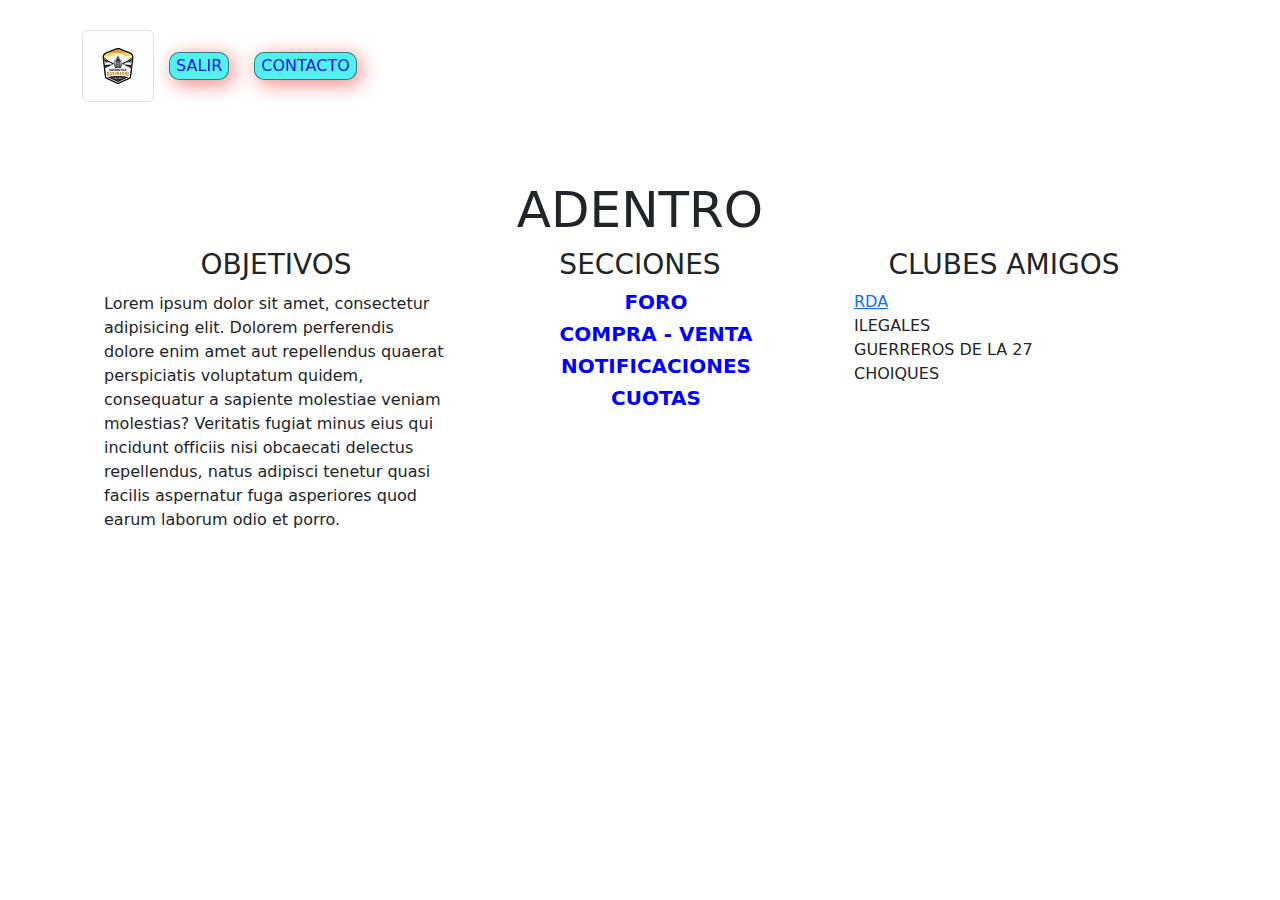
==== ADENTRO.html @ d2440f34 "Commit inicial del Primer Trabajo Integrador de Codo" ====
<!DOCTYPE html>
<html lang="es">
<head>
    <meta charset="UTF-8">
    <meta http-equiv="X-UA-Compatible" content="IE=edge">
    <meta name="viewport" content="width=device-width, initial-scale=1.0">
    <link rel="stylesheet" href="css\bootstrap.min.css">
    <link rel="stylesheet" href="Estilo.css">
    <title>MOTOCLUB       PAGINA OFICIAL</title>
</head>

<!-- 
****************************************************
****************************************************
****************************************************



HASTA AHORA SOLO ESTA LA ESTRUCTURA
CON ALGO PARA OCUPAR LOS LUGARES
TENGO QUE VER LA REALIZACION DE UN FORO,
LA SECCIÓN DE COMPRA-VENTA,
LA ADMINISTRACION DE LAS CUOTAS

LO QUE SI PODRÍA HACER ES LA SECCIÓN DE NOTIFICACIONES, PERO ES MAS DE LO MISMO 


****************************************************
****************************************************
**************************************************** -->






<body>
    <div class="container">
        <div class="row">
            <div class="col-12" style="height: 150px;">
                <header>
                    <img src="BancoImag/logoparamodificar3.jpg" class="img-thumbnail" alt="Logo del Club">
                    <a href="INICIO.html"><button>SALIR</button></a>
                    <a href="CONTACTO.html"><button>CONTACTO</button></a>
                </header>
            </div>
        </div>


        <section>
            <div class="container">
                <h2>ADENTRO</h2>
                <div class="adentro">
                    <div class="col-12 col-md-4">
                        <h3>OBJETIVOS</h3>
                        <p>Lorem ipsum dolor sit amet, consectetur adipisicing elit. Dolorem perferendis dolore enim amet
                            aut repellendus quaerat perspiciatis voluptatum quidem, consequatur a sapiente molestiae veniam
                            molestias? Veritatis fugiat minus eius qui incidunt officiis nisi obcaecati delectus
                            repellendus, natus adipisci tenetur quasi facilis aspernatur fuga asperiores quod earum laborum
                            odio et porro.
                        </p>
                        
                    </div>
                    <div class="col-12 col-md-4">
                        <h3>SECCIONES</h3>
                        <ul>
                            <li>
                               <H1>FORO</H1> 
                            </li>
                            <li>
                                <H1>COMPRA - VENTA</H1>
                            </li>
                            <li>
                                <H1>NOTIFICACIONES</H1>
                            </li>
                            <li>
                                <H1>CUOTAS</H1>
                            </li>
                        </ul>
                        
                    </div>
                    <div class="col-12 col-md-4">
                        <h3>CLUBES AMIGOS</h3>
                        <ul>
                            <li>
                                <a href="https://es-la.facebook.com/groups/1247654138602295/" target="_blank">RDA</a>
                            </li>
                            <li>
                                ILEGALES
                            </li>
                            <li>
                                GUERREROS DE LA 27
                            </li>
                            <li>
                                CHOIQUES
                            </li>
                        </ul>
                        
                    </div>
                </div>
            </div>
        </section>
    





        <script src="js/bootstrap.bundle.min.js"></script>




</body>
</html>
---- Estilo.css ----
*{
    box-sizing: border-box;
    margin: 0;
}

body{
    max-width: 1400px;
    margin: auto;
    padding: 30px;
    max-height: 1500px ;
}


h2{
    font-size: 50px;
    text-align: center;
}

h3{
    text-align: center;
}

h4{
    font-size: 35px;
    color: blue;
    text-align: center;
}

H1{
    font-size: 20px;
    font-weight: bold;
    color: blue;
    text-align: center;
}



header{
    margin: 0;
    position: fixed;
    width: 100%;
}

p{
    margin: 10px;
}

nav {
    display: flex;
    justify-content: center;
    text-align: center;
    padding-bottom: 25px;
}

#recuerdos{
    background-image: url(BancoImag/rutaarboles1.jpg);
    display: flex;
    align-items: center;
    justify-content: left;
    text-align: center;
    flex-direction: column;
    height: 80vh;
    background-repeat: no-repeat;
    background-size: cover;
    background-position: left center;

}


button{
    font-size: 1em;
    padding: 15;
    border-radius: 10px;
    border: 1px solid rgba(14, 13, 13, 0.5);
    box-shadow: 4px 4px 20px rgb(243, 129, 129);
    color: rgb(29, 13, 248);
    background-color: rgb(82, 240, 240);
    margin: 10px;
    
}

button:hover{
    color: rgb(72, 255, 194);
    font-size: 1em;
    /* font-weight: bold; */
    border:1px solid rgb(0,255,0);

    background-color: rgb(3, 3, 252);
    box-shadow: 4px 4px 20px rgb(14, 138, 3);
}


.carta{
    color: aliceblue;
    border-radius: 15px;
    padding: 20px;
    margin: 15px;
}

ul{list-style: none;}

.cartaclubesamigos{
    font-size: 1.5em;
    font-weight: bold;
    background-image: linear-gradient(
        0deg,
        rgba(0,0,0,.7),
        rgba(0,0,0,.7)
    )
    ,url("BancoImag/amigos.jpg");
}

.cartaobjetivos{
    background-image: linear-gradient(
        0deg,
        rgba(0,0,0,0.5),
        rgba(0,0,0,0.5)
    )
    ,url("BancoImag/fogon3.jpg");
}

.cartabeneficios{
    background-image: linear-gradient(
        0deg,
        rgba(0,0,0,0.5),
        rgba(0,0,0,0.5)
    )
    ,url("BancoImag/amigos.jpg");

}

.rodadaslibres{
    background-image: linear-gradient(
        0deg,
        rgba(0,0,0,0.5),
        rgba(0,0,0,0.5)
    )
    ,url("BancoImag/montaña2.jpg");

}

.rodadasorganizadas{
    background-image: linear-gradient(
        0deg,
        rgba(0,0,0,0.5),
        rgba(0,0,0,0.5)
    )
    ,url("BancoImag/montaña3.jpg");

}

.eventosysugerencias{
    background-image: linear-gradient(
        0deg,
        rgba(0,0,0,0.5),
        rgba(0,0,0,0.5)
    )
    ,url("BancoImag/eventos.jpg");

}

label{
    font-size: 20px;
    font-weight: bold;
    color: blue;
    text-align: center;
}

input{
    font-size: 20px;
    font-weight: bold;
    color: rgb(247, 5, 5);
    text-align: left;
    margin: 10px;
}


@media (min-width: 700px){

    .club{
        display: flex;
        flex-direction: row;
        justify-content: space-between;
    }
    .viajes{
        display: flex;
        flex-direction: row;
        justify-content: space-between;
    }
    .adentro{
        display: flex;
        flex-direction: row;
        justify-content: space-between;
        
    }
    

}
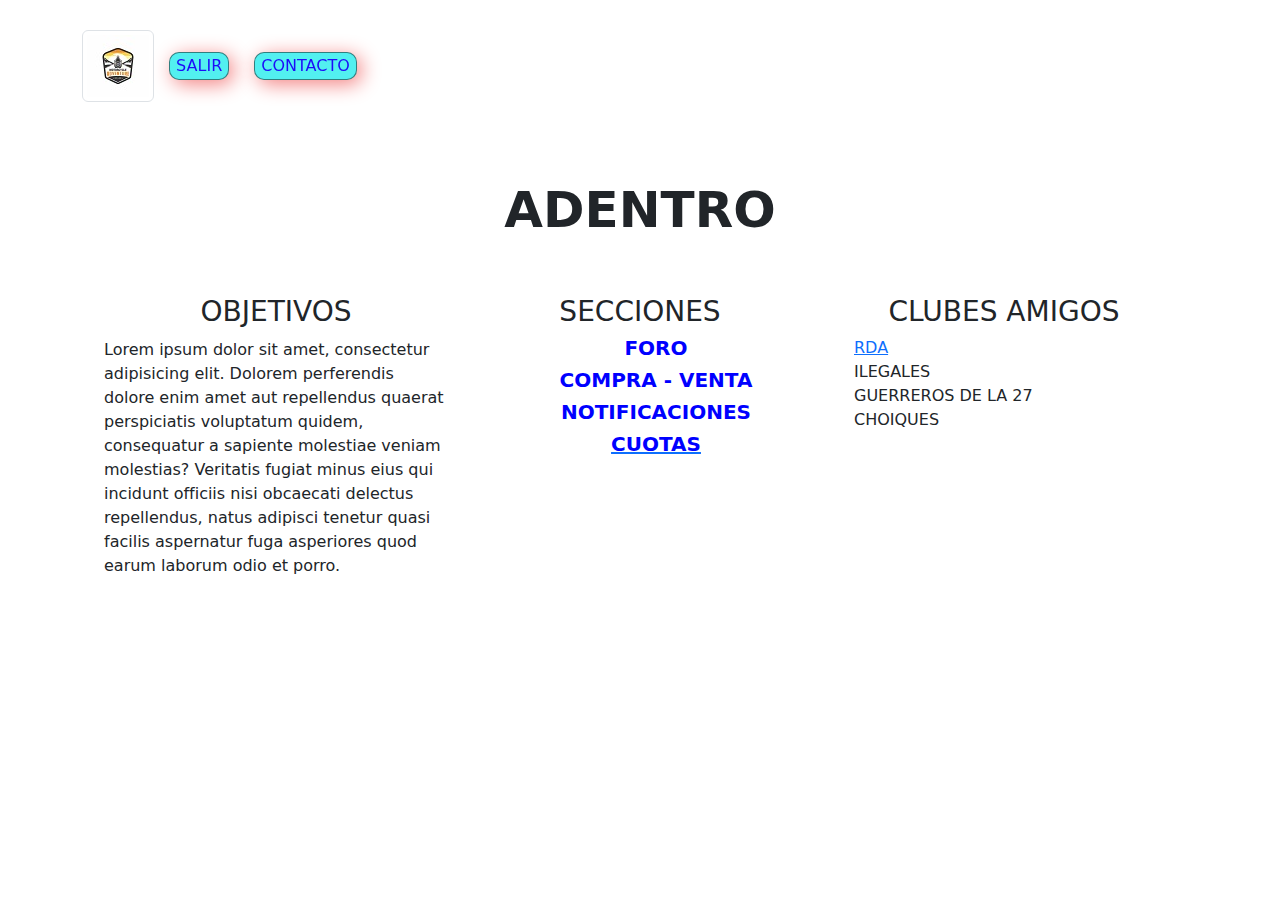
==== commit 78719bc9: "Segundo commmit, actualización, correción e incorporación" ====
--- a/ADENTRO.html
+++ b/ADENTRO.html
@@ -28,11 +28,6 @@
 ****************************************************
 ****************************************************
 **************************************************** -->
-
-
-
-
-
 
 <body>
     <div class="container">
@@ -74,7 +69,7 @@
                                 <H1>NOTIFICACIONES</H1>
                             </li>
                             <li>
-                                <H1>CUOTAS</H1>
+                                <a href="CUOTAS.html"><H1>CUOTAS</H1></a>
                             </li>
                         </ul>
                         
--- a/Estilo.css
+++ b/Estilo.css
@@ -1,6 +1,7 @@
 *{
     box-sizing: border-box;
     margin: 0;
+    
 }
 
 body{
@@ -12,8 +13,10 @@
 
 
 h2{
+    font-weight: bold;
     font-size: 50px;
     text-align: center;
+    margin-bottom: 5%;
 }
 
 h3{
@@ -25,6 +28,13 @@
     color: blue;
     text-align: center;
 }
+
+h5{
+    font-size: 35px;
+    color: rgb(0, 0, 0);
+    text-align: center;
+}
+
 
 H1{
     font-size: 20px;
@@ -51,6 +61,11 @@
     text-align: center;
     padding-bottom: 25px;
 }
+
+/* section {
+    margin-top: 5%;
+} */
+
 
 #recuerdos{
     background-image: url(BancoImag/rutaarboles1.jpg);
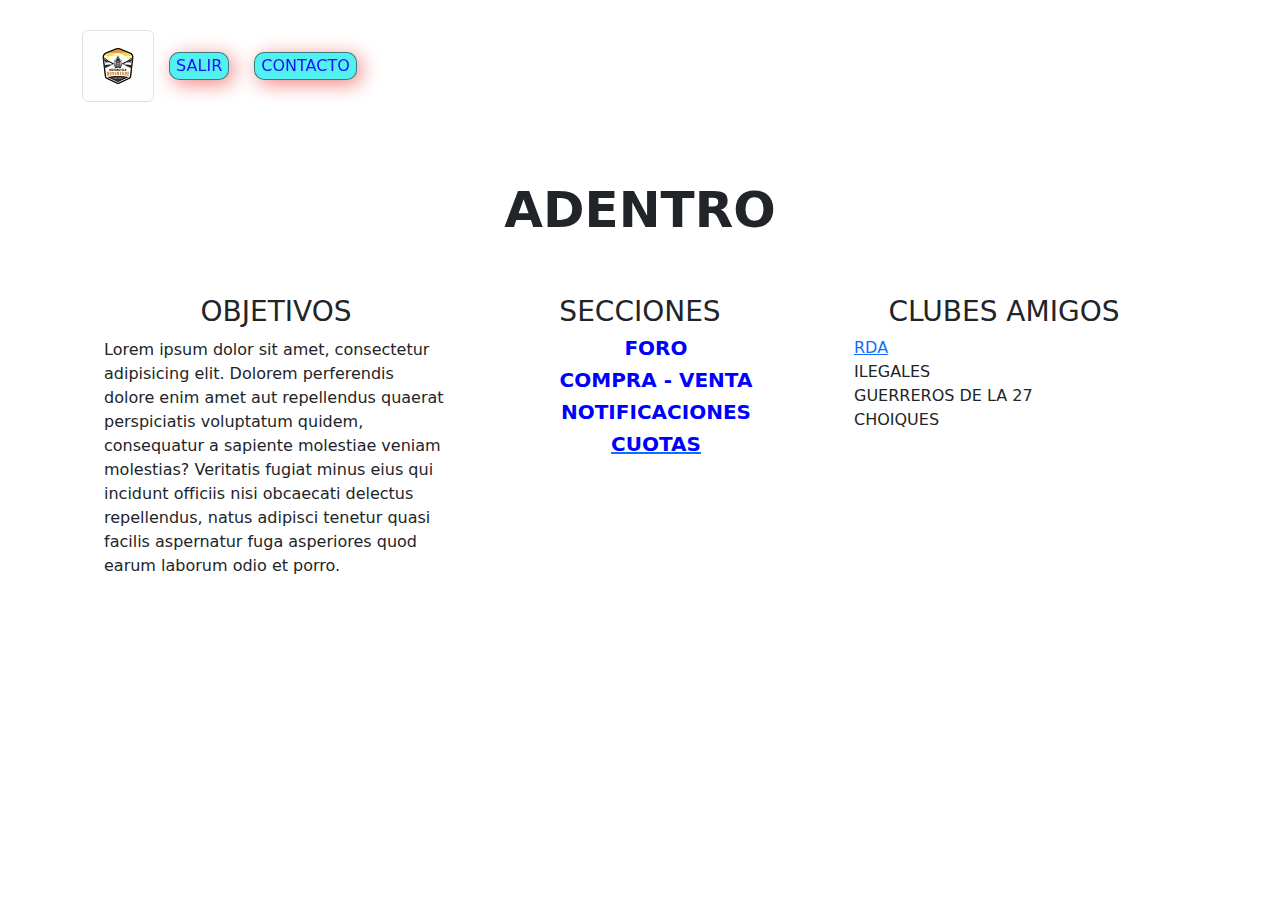
==== commit ebb703af: "archivos subidos desde github ( pull )" ====
--- a/ADENTRO.html
+++ b/ADENTRO.html
@@ -1,110 +1,110 @@
-<!DOCTYPE html>
-<html lang="es">
-<head>
-    <meta charset="UTF-8">
-    <meta http-equiv="X-UA-Compatible" content="IE=edge">
-    <meta name="viewport" content="width=device-width, initial-scale=1.0">
-    <link rel="stylesheet" href="css\bootstrap.min.css">
-    <link rel="stylesheet" href="Estilo.css">
-    <title>MOTOCLUB       PAGINA OFICIAL</title>
-</head>
-
-<!-- 
-****************************************************
-****************************************************
-****************************************************
-
-
-
-HASTA AHORA SOLO ESTA LA ESTRUCTURA
-CON ALGO PARA OCUPAR LOS LUGARES
-TENGO QUE VER LA REALIZACION DE UN FORO,
-LA SECCIÓN DE COMPRA-VENTA,
-LA ADMINISTRACION DE LAS CUOTAS
-
-LO QUE SI PODRÍA HACER ES LA SECCIÓN DE NOTIFICACIONES, PERO ES MAS DE LO MISMO 
-
-
-****************************************************
-****************************************************
-**************************************************** -->
-
-<body>
-    <div class="container">
-        <div class="row">
-            <div class="col-12" style="height: 150px;">
-                <header>
-                    <img src="BancoImag/logoparamodificar3.jpg" class="img-thumbnail" alt="Logo del Club">
-                    <a href="INICIO.html"><button>SALIR</button></a>
-                    <a href="CONTACTO.html"><button>CONTACTO</button></a>
-                </header>
-            </div>
-        </div>
-
-
-        <section>
-            <div class="container">
-                <h2>ADENTRO</h2>
-                <div class="adentro">
-                    <div class="col-12 col-md-4">
-                        <h3>OBJETIVOS</h3>
-                        <p>Lorem ipsum dolor sit amet, consectetur adipisicing elit. Dolorem perferendis dolore enim amet
-                            aut repellendus quaerat perspiciatis voluptatum quidem, consequatur a sapiente molestiae veniam
-                            molestias? Veritatis fugiat minus eius qui incidunt officiis nisi obcaecati delectus
-                            repellendus, natus adipisci tenetur quasi facilis aspernatur fuga asperiores quod earum laborum
-                            odio et porro.
-                        </p>
-                        
-                    </div>
-                    <div class="col-12 col-md-4">
-                        <h3>SECCIONES</h3>
-                        <ul>
-                            <li>
-                               <H1>FORO</H1> 
-                            </li>
-                            <li>
-                                <H1>COMPRA - VENTA</H1>
-                            </li>
-                            <li>
-                                <H1>NOTIFICACIONES</H1>
-                            </li>
-                            <li>
-                                <a href="CUOTAS.html"><H1>CUOTAS</H1></a>
-                            </li>
-                        </ul>
-                        
-                    </div>
-                    <div class="col-12 col-md-4">
-                        <h3>CLUBES AMIGOS</h3>
-                        <ul>
-                            <li>
-                                <a href="https://es-la.facebook.com/groups/1247654138602295/" target="_blank">RDA</a>
-                            </li>
-                            <li>
-                                ILEGALES
-                            </li>
-                            <li>
-                                GUERREROS DE LA 27
-                            </li>
-                            <li>
-                                CHOIQUES
-                            </li>
-                        </ul>
-                        
-                    </div>
-                </div>
-            </div>
-        </section>
-    
-
-
-
-
-
-        <script src="js/bootstrap.bundle.min.js"></script>
-
-
-
-
-</body>
+<!DOCTYPE html>
+<html lang="es">
+<head>
+    <meta charset="UTF-8">
+    <meta http-equiv="X-UA-Compatible" content="IE=edge">
+    <meta name="viewport" content="width=device-width, initial-scale=1.0">
+    <link rel="stylesheet" href="css\bootstrap.min.css">
+    <link rel="stylesheet" href="Estilo.css">
+    <title>MOTOCLUB       PAGINA OFICIAL</title>
+</head>
+
+<!-- 
+****************************************************
+****************************************************
+****************************************************
+
+
+
+HASTA AHORA SOLO ESTA LA ESTRUCTURA
+CON ALGO PARA OCUPAR LOS LUGARES
+TENGO QUE VER LA REALIZACION DE UN FORO,
+LA SECCIÓN DE COMPRA-VENTA,
+LA ADMINISTRACION DE LAS CUOTAS
+
+LO QUE SI PODRÍA HACER ES LA SECCIÓN DE NOTIFICACIONES, PERO ES MAS DE LO MISMO 
+
+
+****************************************************
+****************************************************
+**************************************************** -->
+
+<body>
+    <div class="container">
+        <div class="row">
+            <div class="col-12" style="height: 150px;">
+                <header>
+                    <img src="BancoImag/logoparamodificar3.jpg" class="img-thumbnail" alt="Logo del Club">
+                    <a href="INICIO.html"><button>SALIR</button></a>
+                    <a href="CONTACTO.html"><button>CONTACTO</button></a>
+                </header>
+            </div>
+        </div>
+
+
+        <section>
+            <div class="container">
+                <h2>ADENTRO</h2>
+                <div class="adentro">
+                    <div class="col-12 col-md-4">
+                        <h3>OBJETIVOS</h3>
+                        <p>Lorem ipsum dolor sit amet, consectetur adipisicing elit. Dolorem perferendis dolore enim amet
+                            aut repellendus quaerat perspiciatis voluptatum quidem, consequatur a sapiente molestiae veniam
+                            molestias? Veritatis fugiat minus eius qui incidunt officiis nisi obcaecati delectus
+                            repellendus, natus adipisci tenetur quasi facilis aspernatur fuga asperiores quod earum laborum
+                            odio et porro.
+                        </p>
+                        
+                    </div>
+                    <div class="col-12 col-md-4">
+                        <h3>SECCIONES</h3>
+                        <ul>
+                            <li>
+                               <H1>FORO</H1> 
+                            </li>
+                            <li>
+                                <H1>COMPRA - VENTA</H1>
+                            </li>
+                            <li>
+                                <H1>NOTIFICACIONES</H1>
+                            </li>
+                            <li>
+                                <a href="CUOTAS.html"><H1>CUOTAS</H1></a>
+                            </li>
+                        </ul>
+                        
+                    </div>
+                    <div class="col-12 col-md-4">
+                        <h3>CLUBES AMIGOS</h3>
+                        <ul>
+                            <li>
+                                <a href="https://es-la.facebook.com/groups/1247654138602295/" target="_blank">RDA</a>
+                            </li>
+                            <li>
+                                ILEGALES
+                            </li>
+                            <li>
+                                GUERREROS DE LA 27
+                            </li>
+                            <li>
+                                CHOIQUES
+                            </li>
+                        </ul>
+                        
+                    </div>
+                </div>
+            </div>
+        </section>
+    
+
+
+
+
+
+        <script src="js/bootstrap.bundle.min.js"></script>
+
+
+
+
+</body>
 </html>--- a/Estilo.css
+++ b/Estilo.css
@@ -1,217 +1,217 @@
-*{
-    box-sizing: border-box;
-    margin: 0;
-    
-}
-
-body{
-    max-width: 1400px;
-    margin: auto;
-    padding: 30px;
-    max-height: 1500px ;
-}
-
-
-h2{
-    font-weight: bold;
-    font-size: 50px;
-    text-align: center;
-    margin-bottom: 5%;
-}
-
-h3{
-    text-align: center;
-}
-
-h4{
-    font-size: 35px;
-    color: blue;
-    text-align: center;
-}
-
-h5{
-    font-size: 35px;
-    color: rgb(0, 0, 0);
-    text-align: center;
-}
-
-
-H1{
-    font-size: 20px;
-    font-weight: bold;
-    color: blue;
-    text-align: center;
-}
-
-
-
-header{
-    margin: 0;
-    position: fixed;
-    width: 100%;
-}
-
-p{
-    margin: 10px;
-}
-
-nav {
-    display: flex;
-    justify-content: center;
-    text-align: center;
-    padding-bottom: 25px;
-}
-
-/* section {
-    margin-top: 5%;
-} */
-
-
-#recuerdos{
-    background-image: url(BancoImag/rutaarboles1.jpg);
-    display: flex;
-    align-items: center;
-    justify-content: left;
-    text-align: center;
-    flex-direction: column;
-    height: 80vh;
-    background-repeat: no-repeat;
-    background-size: cover;
-    background-position: left center;
-
-}
-
-
-button{
-    font-size: 1em;
-    padding: 15;
-    border-radius: 10px;
-    border: 1px solid rgba(14, 13, 13, 0.5);
-    box-shadow: 4px 4px 20px rgb(243, 129, 129);
-    color: rgb(29, 13, 248);
-    background-color: rgb(82, 240, 240);
-    margin: 10px;
-    
-}
-
-button:hover{
-    color: rgb(72, 255, 194);
-    font-size: 1em;
-    /* font-weight: bold; */
-    border:1px solid rgb(0,255,0);
-
-    background-color: rgb(3, 3, 252);
-    box-shadow: 4px 4px 20px rgb(14, 138, 3);
-}
-
-
-.carta{
-    color: aliceblue;
-    border-radius: 15px;
-    padding: 20px;
-    margin: 15px;
-}
-
-ul{list-style: none;}
-
-.cartaclubesamigos{
-    font-size: 1.5em;
-    font-weight: bold;
-    background-image: linear-gradient(
-        0deg,
-        rgba(0,0,0,.7),
-        rgba(0,0,0,.7)
-    )
-    ,url("BancoImag/amigos.jpg");
-}
-
-.cartaobjetivos{
-    background-image: linear-gradient(
-        0deg,
-        rgba(0,0,0,0.5),
-        rgba(0,0,0,0.5)
-    )
-    ,url("BancoImag/fogon3.jpg");
-}
-
-.cartabeneficios{
-    background-image: linear-gradient(
-        0deg,
-        rgba(0,0,0,0.5),
-        rgba(0,0,0,0.5)
-    )
-    ,url("BancoImag/amigos.jpg");
-
-}
-
-.rodadaslibres{
-    background-image: linear-gradient(
-        0deg,
-        rgba(0,0,0,0.5),
-        rgba(0,0,0,0.5)
-    )
-    ,url("BancoImag/montaña2.jpg");
-
-}
-
-.rodadasorganizadas{
-    background-image: linear-gradient(
-        0deg,
-        rgba(0,0,0,0.5),
-        rgba(0,0,0,0.5)
-    )
-    ,url("BancoImag/montaña3.jpg");
-
-}
-
-.eventosysugerencias{
-    background-image: linear-gradient(
-        0deg,
-        rgba(0,0,0,0.5),
-        rgba(0,0,0,0.5)
-    )
-    ,url("BancoImag/eventos.jpg");
-
-}
-
-label{
-    font-size: 20px;
-    font-weight: bold;
-    color: blue;
-    text-align: center;
-}
-
-input{
-    font-size: 20px;
-    font-weight: bold;
-    color: rgb(247, 5, 5);
-    text-align: left;
-    margin: 10px;
-}
-
-
-@media (min-width: 700px){
-
-    .club{
-        display: flex;
-        flex-direction: row;
-        justify-content: space-between;
-    }
-    .viajes{
-        display: flex;
-        flex-direction: row;
-        justify-content: space-between;
-    }
-    .adentro{
-        display: flex;
-        flex-direction: row;
-        justify-content: space-between;
-        
-    }
-    
-
-}
-
-
-
-
+*{
+    box-sizing: border-box;
+    margin: 0;
+    
+}
+
+body{
+    max-width: 1400px;
+    margin: auto;
+    padding: 30px;
+    max-height: 1500px ;
+}
+
+
+h2{
+    font-weight: bold;
+    font-size: 50px;
+    text-align: center;
+    margin-bottom: 5%;
+}
+
+h3{
+    text-align: center;
+}
+
+h4{
+    font-size: 35px;
+    color: blue;
+    text-align: center;
+}
+
+h5{
+    font-size: 35px;
+    color: rgb(0, 0, 0);
+    text-align: center;
+}
+
+
+H1{
+    font-size: 20px;
+    font-weight: bold;
+    color: blue;
+    text-align: center;
+}
+
+
+
+header{
+    margin: 0;
+    position: fixed;
+    width: 100%;
+}
+
+p{
+    margin: 10px;
+}
+
+nav {
+    display: flex;
+    justify-content: center;
+    text-align: center;
+    padding-bottom: 25px;
+}
+
+/* section {
+    margin-top: 5%;
+} */
+
+
+#recuerdos{
+    background-image: url(BancoImag/rutaarboles1.jpg);
+    display: flex;
+    align-items: center;
+    justify-content: left;
+    text-align: center;
+    flex-direction: column;
+    height: 80vh;
+    background-repeat: no-repeat;
+    background-size: cover;
+    background-position: left center;
+
+}
+
+
+button{
+    font-size: 1em;
+    padding: 15;
+    border-radius: 10px;
+    border: 1px solid rgba(14, 13, 13, 0.5);
+    box-shadow: 4px 4px 20px rgb(243, 129, 129);
+    color: rgb(29, 13, 248);
+    background-color: rgb(82, 240, 240);
+    margin: 10px;
+    
+}
+
+button:hover{
+    color: rgb(72, 255, 194);
+    font-size: 1em;
+    /* font-weight: bold; */
+    border:1px solid rgb(0,255,0);
+
+    background-color: rgb(3, 3, 252);
+    box-shadow: 4px 4px 20px rgb(14, 138, 3);
+}
+
+
+.carta{
+    color: aliceblue;
+    border-radius: 15px;
+    padding: 20px;
+    margin: 15px;
+}
+
+ul{list-style: none;}
+
+.cartaclubesamigos{
+    font-size: 1.5em;
+    font-weight: bold;
+    background-image: linear-gradient(
+        0deg,
+        rgba(0,0,0,.7),
+        rgba(0,0,0,.7)
+    )
+    ,url("BancoImag/amigos.jpg");
+}
+
+.cartaobjetivos{
+    background-image: linear-gradient(
+        0deg,
+        rgba(0,0,0,0.5),
+        rgba(0,0,0,0.5)
+    )
+    ,url("BancoImag/fogon3.jpg");
+}
+
+.cartabeneficios{
+    background-image: linear-gradient(
+        0deg,
+        rgba(0,0,0,0.5),
+        rgba(0,0,0,0.5)
+    )
+    ,url("BancoImag/amigos.jpg");
+
+}
+
+.rodadaslibres{
+    background-image: linear-gradient(
+        0deg,
+        rgba(0,0,0,0.5),
+        rgba(0,0,0,0.5)
+    )
+    ,url("BancoImag/montaña2.jpg");
+
+}
+
+.rodadasorganizadas{
+    background-image: linear-gradient(
+        0deg,
+        rgba(0,0,0,0.5),
+        rgba(0,0,0,0.5)
+    )
+    ,url("BancoImag/montaña3.jpg");
+
+}
+
+.eventosysugerencias{
+    background-image: linear-gradient(
+        0deg,
+        rgba(0,0,0,0.5),
+        rgba(0,0,0,0.5)
+    )
+    ,url("BancoImag/eventos.jpg");
+
+}
+
+label{
+    font-size: 20px;
+    font-weight: bold;
+    color: blue;
+    text-align: center;
+}
+
+input{
+    font-size: 20px;
+    font-weight: bold;
+    color: rgb(247, 5, 5);
+    text-align: left;
+    margin: 10px;
+}
+
+
+@media (min-width: 700px){
+
+    .club{
+        display: flex;
+        flex-direction: row;
+        justify-content: space-between;
+    }
+    .viajes{
+        display: flex;
+        flex-direction: row;
+        justify-content: space-between;
+    }
+    .adentro{
+        display: flex;
+        flex-direction: row;
+        justify-content: space-between;
+        
+    }
+    
+
+}
+
+
+
+
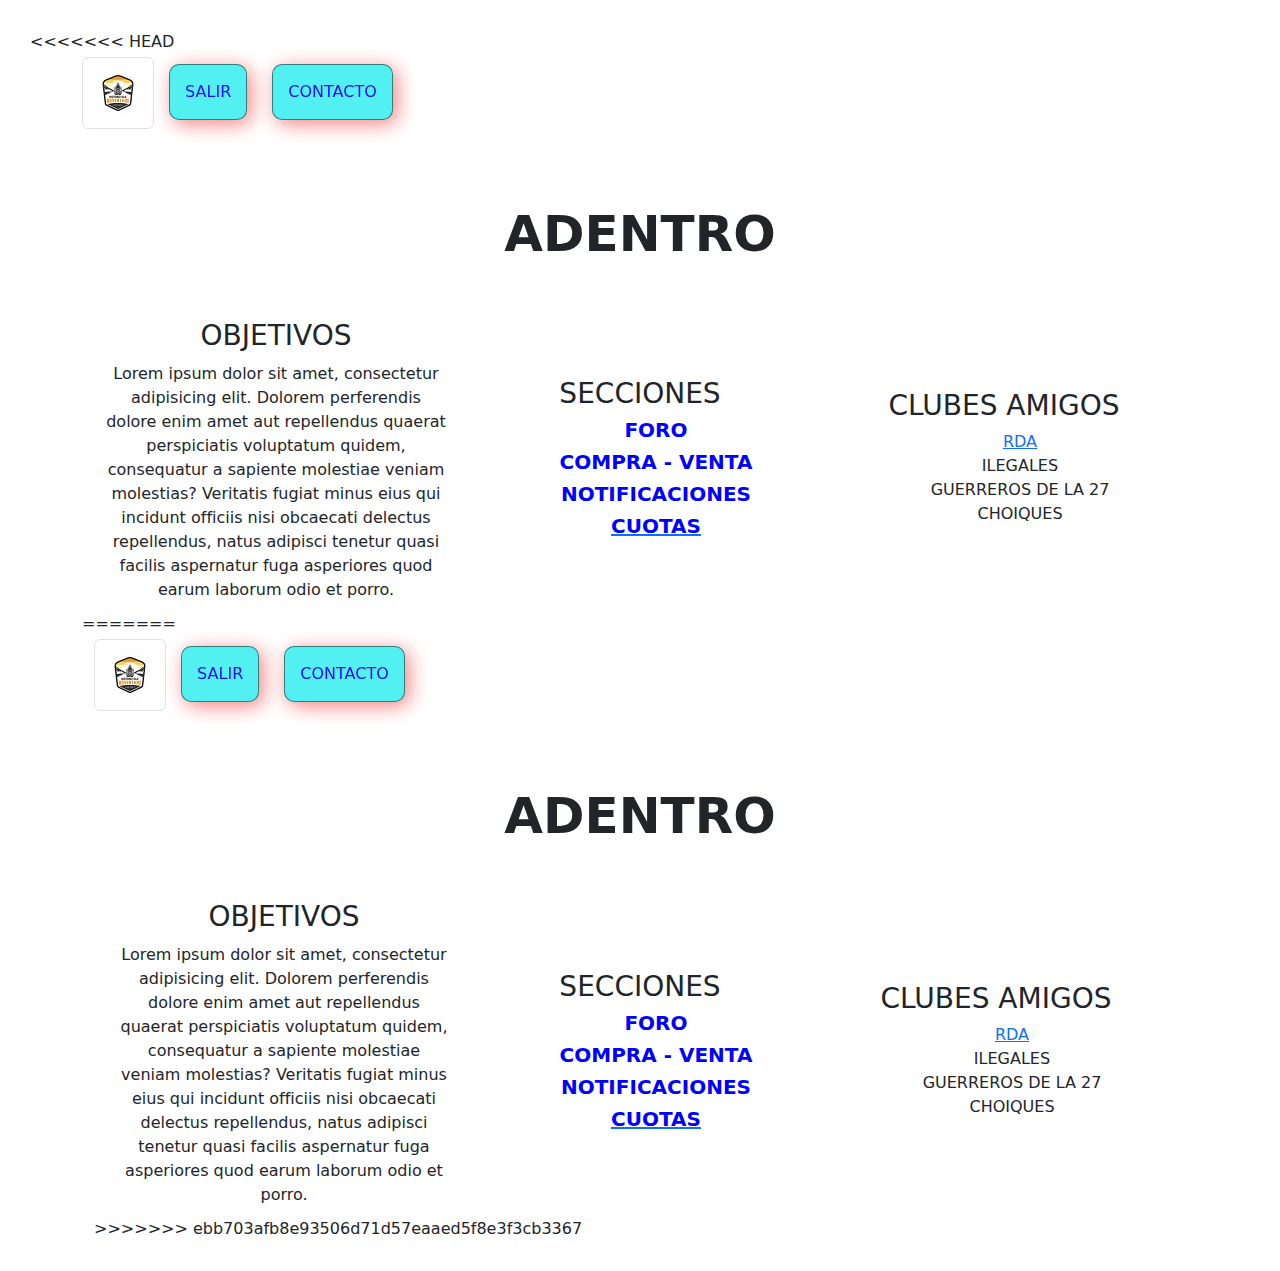
==== commit 62366961: "todos" ====
--- a/ADENTRO.html
+++ b/ADENTRO.html
@@ -1,3 +1,114 @@
+<<<<<<< HEAD
+<!DOCTYPE html>
+<html lang="es">
+<head>
+    <meta charset="UTF-8">
+    <meta http-equiv="X-UA-Compatible" content="IE=edge">
+    <meta name="viewport" content="width=device-width, initial-scale=1.0">
+    <link rel="stylesheet" href="css\bootstrap.min.css">
+    <link rel="stylesheet" href="Estilo.css">
+    <title>MOTOCLUB       PAGINA OFICIAL</title>
+</head>
+
+<!-- 
+****************************************************
+****************************************************
+****************************************************
+
+
+
+HASTA AHORA SOLO ESTA LA ESTRUCTURA
+CON ALGO PARA OCUPAR LOS LUGARES
+TENGO QUE VER LA REALIZACION DE UN FORO,
+LA SECCIÓN DE COMPRA-VENTA,
+LA ADMINISTRACION DE LAS CUOTAS
+
+LO QUE SI PODRÍA HACER ES LA SECCIÓN DE NOTIFICACIONES, PERO ES MAS DE LO MISMO 
+
+
+****************************************************
+****************************************************
+**************************************************** -->
+
+<body>
+    <div class="container">
+        <div class="row">
+            <div class="col-12" style="height: 150px;">
+                <header>
+                    <img src="BancoImag/logoparamodificar3.jpg" class="img-thumbnail" alt="Logo del Club">
+                    <a href="INICIO.html"><button>SALIR</button></a>
+                    <a href="CONTACTO.html"><button>CONTACTO</button></a>
+                </header>
+            </div>
+        </div>
+
+
+        <section>
+            <div class="container">
+                <h2>ADENTRO</h2>
+                <div class="adentro">
+                    <div class="col-12 col-md-4">
+                        <h3>OBJETIVOS</h3>
+                        <p>Lorem ipsum dolor sit amet, consectetur adipisicing elit. Dolorem perferendis dolore enim amet
+                            aut repellendus quaerat perspiciatis voluptatum quidem, consequatur a sapiente molestiae veniam
+                            molestias? Veritatis fugiat minus eius qui incidunt officiis nisi obcaecati delectus
+                            repellendus, natus adipisci tenetur quasi facilis aspernatur fuga asperiores quod earum laborum
+                            odio et porro.
+                        </p>
+                        
+                    </div>
+                    <div class="col-12 col-md-4">
+                        <h3>SECCIONES</h3>
+                        <ul>
+                            <li>
+                               <H1>FORO</H1> 
+                            </li>
+                            <li>
+                                <H1>COMPRA - VENTA</H1>
+                            </li>
+                            <li>
+                                <H1>NOTIFICACIONES</H1>
+                            </li>
+                            <li>
+                                <a href="CUOTAS.html"><H1>CUOTAS</H1></a>
+                            </li>
+                        </ul>
+                        
+                    </div>
+                    <div class="col-12 col-md-4">
+                        <h3>CLUBES AMIGOS</h3>
+                        <ul>
+                            <li>
+                                <a href="https://es-la.facebook.com/groups/1247654138602295/" target="_blank">RDA</a>
+                            </li>
+                            <li>
+                                ILEGALES
+                            </li>
+                            <li>
+                                GUERREROS DE LA 27
+                            </li>
+                            <li>
+                                CHOIQUES
+                            </li>
+                        </ul>
+                        
+                    </div>
+                </div>
+            </div>
+        </section>
+    
+
+
+
+
+
+        <script src="js/bootstrap.bundle.min.js"></script>
+
+
+
+
+</body>
+=======
 <!DOCTYPE html>
 <html lang="es">
 <head>
@@ -107,4 +218,5 @@
 
 
 </body>
+>>>>>>> ebb703afb8e93506d71d57eaaed5f8e3f3cb3367
 </html>--- a/Estilo.css
+++ b/Estilo.css
@@ -1,3 +1,268 @@
+<<<<<<< HEAD
+*{
+    box-sizing: border-box;
+    margin: 0;
+    
+}
+
+/* body{
+    max-width: 1400px;
+    margin: auto;
+    padding: 30px;
+    max-height: 1500px ;
+} */
+
+
+h2{
+    font-weight: bold;
+    font-size: 50px;
+    text-align: center;
+    margin-bottom: 5%;
+}
+
+h3{
+    text-align: center;
+}
+
+h4{
+    font-size: 35px;
+    color: blue;
+    text-align: center;
+}
+
+h5{
+    font-size: 35px;
+    color: rgb(0, 0, 0);
+    text-align: center;
+}
+
+h6{
+    font-size: 15px;
+    color: blue;
+    
+}
+
+H1{
+    font-size: 20px;
+    font-weight: bold;
+    color: blue;
+    text-align: center;
+}
+
+
+
+header{
+    margin: 0;
+    position: fixed;
+    width: 100%;
+}
+
+p{
+    margin: 10px;
+}
+
+nav {
+    display: flex;
+    justify-content: center;
+    text-align: center;
+    padding-bottom: 25px;
+}
+
+
+#recuerdos{
+    background-image: url(BancoImag/rutaarboles1.jpg);
+    display: flex;
+    align-items: center;
+    justify-content: left;
+    text-align: center;
+    flex-direction: column;
+    height: 80vh;
+    background-repeat: no-repeat;
+    background-size: cover;
+    background-position: left center;
+
+}
+
+
+button{
+    font-size: 1em;
+    padding: 15;
+    border-radius: 10px;
+    border: 1px solid rgba(14, 13, 13, 0.5);
+    box-shadow: 4px 4px 20px rgb(243, 129, 129);
+    color: rgb(29, 13, 248);
+    background-color: rgb(82, 240, 240);
+    margin: 10px;
+    
+}
+
+button:hover{
+    color: rgb(72, 255, 194);
+    font-size: 1em;
+    /* font-weight: bold; */
+    border:1px solid rgb(0,255,0);
+
+    background-color: rgb(3, 3, 252);
+    box-shadow: 4px 4px 20px rgb(14, 138, 3);
+}
+
+
+.carta{
+    color: aliceblue;
+    border-radius: 15px;
+    padding: 20px;
+    margin: 15px;
+}
+
+ul{list-style: none;}
+
+.cartaclubesamigos{
+    font-size: 1.5em;
+    font-weight: bold;
+    background-image: linear-gradient(
+        0deg,
+        rgba(0,0,0,.7),
+        rgba(0,0,0,.7)
+    )
+    ,url("BancoImag/amigos.jpg");
+}
+
+.cartaobjetivos{
+    background-image: linear-gradient(
+        0deg,
+        rgba(0,0,0,0.5),
+        rgba(0,0,0,0.5)
+    )
+    ,url("BancoImag/fogon3.jpg");
+}
+
+.cartabeneficios{
+    background-image: linear-gradient(
+        0deg,
+        rgba(0,0,0,0.5),
+        rgba(0,0,0,0.5)
+    )
+    ,url("BancoImag/amigos.jpg");
+
+}
+
+.rodadaslibres{
+    background-image: linear-gradient(
+        0deg,
+        rgba(0,0,0,0.5),
+        rgba(0,0,0,0.5)
+    )
+    ,url("BancoImag/montaña2.jpg");
+
+}
+
+.rodadasorganizadas{
+    background-image: linear-gradient(
+        0deg,
+        rgba(0,0,0,0.5),
+        rgba(0,0,0,0.5)
+    )
+    ,url("BancoImag/montaña3.jpg");
+
+}
+
+.eventosysugerencias{
+    background-image: linear-gradient(
+        0deg,
+        rgba(0,0,0,0.5),
+        rgba(0,0,0,0.5)
+    )
+    ,url("BancoImag/eventos.jpg");
+
+}
+
+label{
+    font-size: 20px;
+    font-weight: bold;
+    color: blue;
+    text-align: center;
+}
+
+input{
+    font-size: 20px;
+    font-weight: bold;
+    color: rgb(26, 10, 253);
+    text-align: left;
+    margin: 10px;
+}
+
+section{
+    text-align: center;
+}
+
+div{
+    align-items: center;
+}
+
+.botonCaptura{
+    align-items: center;
+    margin: 5%;
+
+}
+
+.hospedajes{
+    margin-block: 5%;
+}
+
+.rowHospedajes{
+    margin: 5%;
+}
+
+
+
+.muestraReserva{
+    font-size: 30px;
+    font-weight: bold;
+    color: red;
+}
+
+
+
+
+@media (min-width: 700px){
+
+    .club{
+        display: flex;
+        flex-direction: row;
+        justify-content: space-between;
+    }
+    .viajes{
+        display: flex;
+        flex-direction: row;
+        justify-content: space-between;
+    }
+    .adentro{
+        display: flex;
+        flex-direction: row;
+        justify-content: space-between;
+        
+    }
+    
+    .ponderosa{
+        display: flex;
+        flex-direction: row;
+        align-items: center;
+    }    
+
+    .detalle-habitaciones{
+        display: flex;
+        flex-direction: column ;
+        align-items: center;
+        margin: 10%;
+    }    
+
+
+}
+
+
+
+
+=======
 *{
     box-sizing: border-box;
     margin: 0;
@@ -215,3 +480,4 @@
 
 
 
+>>>>>>> ebb703afb8e93506d71d57eaaed5f8e3f3cb3367
--- a/Estilo.css
+++ b/Estilo.css
@@ -1,3 +1,268 @@
+<<<<<<< HEAD
+*{
+    box-sizing: border-box;
+    margin: 0;
+    
+}
+
+/* body{
+    max-width: 1400px;
+    margin: auto;
+    padding: 30px;
+    max-height: 1500px ;
+} */
+
+
+h2{
+    font-weight: bold;
+    font-size: 50px;
+    text-align: center;
+    margin-bottom: 5%;
+}
+
+h3{
+    text-align: center;
+}
+
+h4{
+    font-size: 35px;
+    color: blue;
+    text-align: center;
+}
+
+h5{
+    font-size: 35px;
+    color: rgb(0, 0, 0);
+    text-align: center;
+}
+
+h6{
+    font-size: 15px;
+    color: blue;
+    
+}
+
+H1{
+    font-size: 20px;
+    font-weight: bold;
+    color: blue;
+    text-align: center;
+}
+
+
+
+header{
+    margin: 0;
+    position: fixed;
+    width: 100%;
+}
+
+p{
+    margin: 10px;
+}
+
+nav {
+    display: flex;
+    justify-content: center;
+    text-align: center;
+    padding-bottom: 25px;
+}
+
+
+#recuerdos{
+    background-image: url(BancoImag/rutaarboles1.jpg);
+    display: flex;
+    align-items: center;
+    justify-content: left;
+    text-align: center;
+    flex-direction: column;
+    height: 80vh;
+    background-repeat: no-repeat;
+    background-size: cover;
+    background-position: left center;
+
+}
+
+
+button{
+    font-size: 1em;
+    padding: 15;
+    border-radius: 10px;
+    border: 1px solid rgba(14, 13, 13, 0.5);
+    box-shadow: 4px 4px 20px rgb(243, 129, 129);
+    color: rgb(29, 13, 248);
+    background-color: rgb(82, 240, 240);
+    margin: 10px;
+    
+}
+
+button:hover{
+    color: rgb(72, 255, 194);
+    font-size: 1em;
+    /* font-weight: bold; */
+    border:1px solid rgb(0,255,0);
+
+    background-color: rgb(3, 3, 252);
+    box-shadow: 4px 4px 20px rgb(14, 138, 3);
+}
+
+
+.carta{
+    color: aliceblue;
+    border-radius: 15px;
+    padding: 20px;
+    margin: 15px;
+}
+
+ul{list-style: none;}
+
+.cartaclubesamigos{
+    font-size: 1.5em;
+    font-weight: bold;
+    background-image: linear-gradient(
+        0deg,
+        rgba(0,0,0,.7),
+        rgba(0,0,0,.7)
+    )
+    ,url("BancoImag/amigos.jpg");
+}
+
+.cartaobjetivos{
+    background-image: linear-gradient(
+        0deg,
+        rgba(0,0,0,0.5),
+        rgba(0,0,0,0.5)
+    )
+    ,url("BancoImag/fogon3.jpg");
+}
+
+.cartabeneficios{
+    background-image: linear-gradient(
+        0deg,
+        rgba(0,0,0,0.5),
+        rgba(0,0,0,0.5)
+    )
+    ,url("BancoImag/amigos.jpg");
+
+}
+
+.rodadaslibres{
+    background-image: linear-gradient(
+        0deg,
+        rgba(0,0,0,0.5),
+        rgba(0,0,0,0.5)
+    )
+    ,url("BancoImag/montaña2.jpg");
+
+}
+
+.rodadasorganizadas{
+    background-image: linear-gradient(
+        0deg,
+        rgba(0,0,0,0.5),
+        rgba(0,0,0,0.5)
+    )
+    ,url("BancoImag/montaña3.jpg");
+
+}
+
+.eventosysugerencias{
+    background-image: linear-gradient(
+        0deg,
+        rgba(0,0,0,0.5),
+        rgba(0,0,0,0.5)
+    )
+    ,url("BancoImag/eventos.jpg");
+
+}
+
+label{
+    font-size: 20px;
+    font-weight: bold;
+    color: blue;
+    text-align: center;
+}
+
+input{
+    font-size: 20px;
+    font-weight: bold;
+    color: rgb(26, 10, 253);
+    text-align: left;
+    margin: 10px;
+}
+
+section{
+    text-align: center;
+}
+
+div{
+    align-items: center;
+}
+
+.botonCaptura{
+    align-items: center;
+    margin: 5%;
+
+}
+
+.hospedajes{
+    margin-block: 5%;
+}
+
+.rowHospedajes{
+    margin: 5%;
+}
+
+
+
+.muestraReserva{
+    font-size: 30px;
+    font-weight: bold;
+    color: red;
+}
+
+
+
+
+@media (min-width: 700px){
+
+    .club{
+        display: flex;
+        flex-direction: row;
+        justify-content: space-between;
+    }
+    .viajes{
+        display: flex;
+        flex-direction: row;
+        justify-content: space-between;
+    }
+    .adentro{
+        display: flex;
+        flex-direction: row;
+        justify-content: space-between;
+        
+    }
+    
+    .ponderosa{
+        display: flex;
+        flex-direction: row;
+        align-items: center;
+    }    
+
+    .detalle-habitaciones{
+        display: flex;
+        flex-direction: column ;
+        align-items: center;
+        margin: 10%;
+    }    
+
+
+}
+
+
+
+
+=======
 *{
     box-sizing: border-box;
     margin: 0;
@@ -215,3 +480,4 @@
 
 
 
+>>>>>>> ebb703afb8e93506d71d57eaaed5f8e3f3cb3367
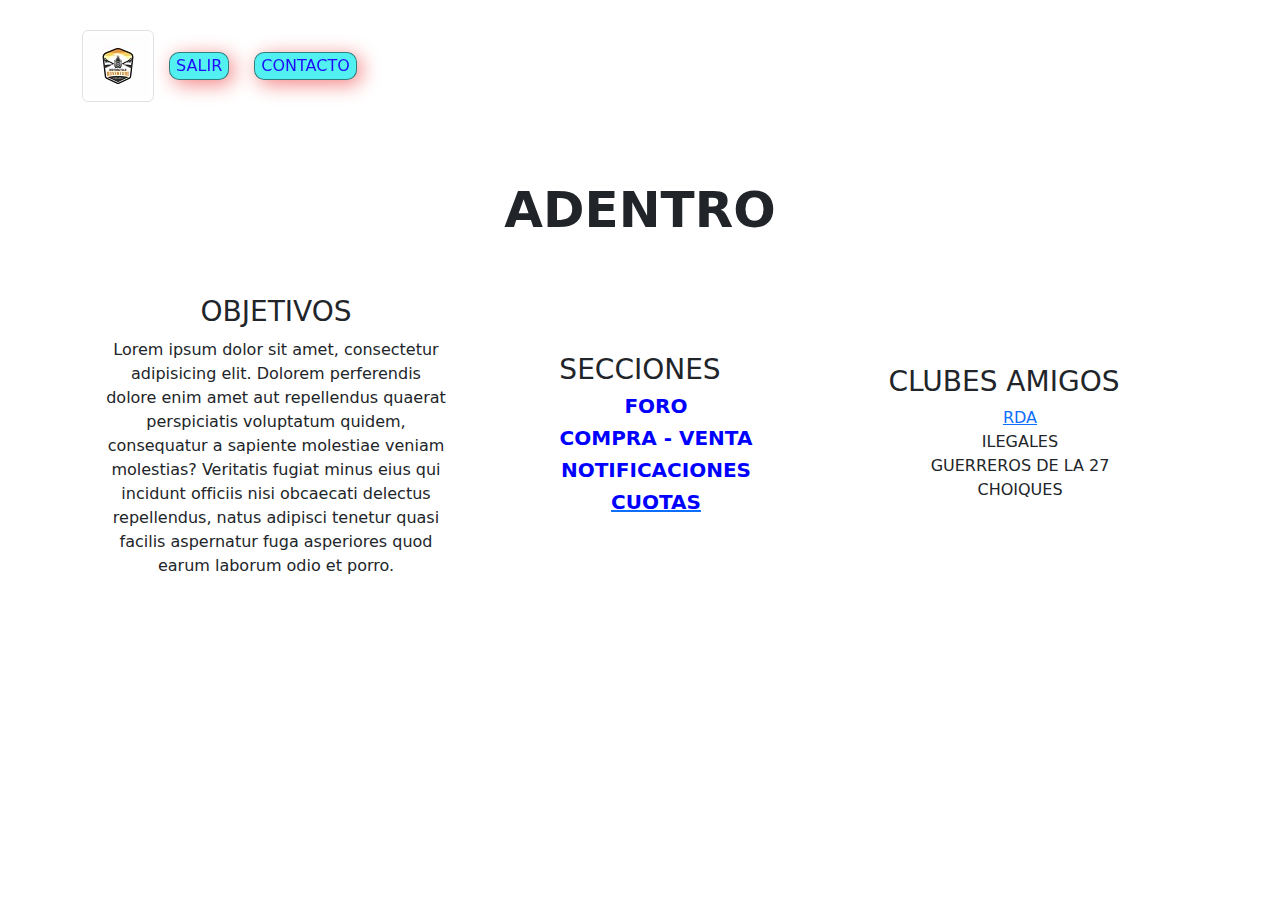
==== commit c104aa60: "tercer intento de sincronizar" ====
--- a/ADENTRO.html
+++ b/ADENTRO.html
@@ -1,4 +1,3 @@
-<<<<<<< HEAD
 <!DOCTYPE html>
 <html lang="es">
 <head>
@@ -108,115 +107,4 @@
 
 
 </body>
-=======
-<!DOCTYPE html>
-<html lang="es">
-<head>
-    <meta charset="UTF-8">
-    <meta http-equiv="X-UA-Compatible" content="IE=edge">
-    <meta name="viewport" content="width=device-width, initial-scale=1.0">
-    <link rel="stylesheet" href="css\bootstrap.min.css">
-    <link rel="stylesheet" href="Estilo.css">
-    <title>MOTOCLUB       PAGINA OFICIAL</title>
-</head>
-
-<!-- 
-****************************************************
-****************************************************
-****************************************************
-
-
-
-HASTA AHORA SOLO ESTA LA ESTRUCTURA
-CON ALGO PARA OCUPAR LOS LUGARES
-TENGO QUE VER LA REALIZACION DE UN FORO,
-LA SECCIÓN DE COMPRA-VENTA,
-LA ADMINISTRACION DE LAS CUOTAS
-
-LO QUE SI PODRÍA HACER ES LA SECCIÓN DE NOTIFICACIONES, PERO ES MAS DE LO MISMO 
-
-
-****************************************************
-****************************************************
-**************************************************** -->
-
-<body>
-    <div class="container">
-        <div class="row">
-            <div class="col-12" style="height: 150px;">
-                <header>
-                    <img src="BancoImag/logoparamodificar3.jpg" class="img-thumbnail" alt="Logo del Club">
-                    <a href="INICIO.html"><button>SALIR</button></a>
-                    <a href="CONTACTO.html"><button>CONTACTO</button></a>
-                </header>
-            </div>
-        </div>
-
-
-        <section>
-            <div class="container">
-                <h2>ADENTRO</h2>
-                <div class="adentro">
-                    <div class="col-12 col-md-4">
-                        <h3>OBJETIVOS</h3>
-                        <p>Lorem ipsum dolor sit amet, consectetur adipisicing elit. Dolorem perferendis dolore enim amet
-                            aut repellendus quaerat perspiciatis voluptatum quidem, consequatur a sapiente molestiae veniam
-                            molestias? Veritatis fugiat minus eius qui incidunt officiis nisi obcaecati delectus
-                            repellendus, natus adipisci tenetur quasi facilis aspernatur fuga asperiores quod earum laborum
-                            odio et porro.
-                        </p>
-                        
-                    </div>
-                    <div class="col-12 col-md-4">
-                        <h3>SECCIONES</h3>
-                        <ul>
-                            <li>
-                               <H1>FORO</H1> 
-                            </li>
-                            <li>
-                                <H1>COMPRA - VENTA</H1>
-                            </li>
-                            <li>
-                                <H1>NOTIFICACIONES</H1>
-                            </li>
-                            <li>
-                                <a href="CUOTAS.html"><H1>CUOTAS</H1></a>
-                            </li>
-                        </ul>
-                        
-                    </div>
-                    <div class="col-12 col-md-4">
-                        <h3>CLUBES AMIGOS</h3>
-                        <ul>
-                            <li>
-                                <a href="https://es-la.facebook.com/groups/1247654138602295/" target="_blank">RDA</a>
-                            </li>
-                            <li>
-                                ILEGALES
-                            </li>
-                            <li>
-                                GUERREROS DE LA 27
-                            </li>
-                            <li>
-                                CHOIQUES
-                            </li>
-                        </ul>
-                        
-                    </div>
-                </div>
-            </div>
-        </section>
-    
-
-
-
-
-
-        <script src="js/bootstrap.bundle.min.js"></script>
-
-
-
-
-</body>
->>>>>>> ebb703afb8e93506d71d57eaaed5f8e3f3cb3367
 </html>--- a/Estilo.css
+++ b/Estilo.css
@@ -263,221 +263,221 @@
 
 
 =======
-*{
-    box-sizing: border-box;
-    margin: 0;
-    
-}
-
-body{
-    max-width: 1400px;
-    margin: auto;
-    padding: 30px;
-    max-height: 1500px ;
-}
-
-
-h2{
-    font-weight: bold;
-    font-size: 50px;
-    text-align: center;
-    margin-bottom: 5%;
-}
-
-h3{
-    text-align: center;
-}
-
-h4{
-    font-size: 35px;
-    color: blue;
-    text-align: center;
-}
-
-h5{
-    font-size: 35px;
-    color: rgb(0, 0, 0);
-    text-align: center;
-}
-
-
-H1{
-    font-size: 20px;
-    font-weight: bold;
-    color: blue;
-    text-align: center;
-}
-
-
-
-header{
-    margin: 0;
-    position: fixed;
-    width: 100%;
-}
-
-p{
-    margin: 10px;
-}
-
-nav {
-    display: flex;
-    justify-content: center;
-    text-align: center;
-    padding-bottom: 25px;
-}
-
-/* section {
-    margin-top: 5%;
-} */
-
-
-#recuerdos{
-    background-image: url(BancoImag/rutaarboles1.jpg);
-    display: flex;
-    align-items: center;
-    justify-content: left;
-    text-align: center;
-    flex-direction: column;
-    height: 80vh;
-    background-repeat: no-repeat;
-    background-size: cover;
-    background-position: left center;
-
-}
-
-
-button{
-    font-size: 1em;
-    padding: 15;
-    border-radius: 10px;
-    border: 1px solid rgba(14, 13, 13, 0.5);
-    box-shadow: 4px 4px 20px rgb(243, 129, 129);
-    color: rgb(29, 13, 248);
-    background-color: rgb(82, 240, 240);
-    margin: 10px;
-    
-}
-
-button:hover{
-    color: rgb(72, 255, 194);
-    font-size: 1em;
-    /* font-weight: bold; */
-    border:1px solid rgb(0,255,0);
-
-    background-color: rgb(3, 3, 252);
-    box-shadow: 4px 4px 20px rgb(14, 138, 3);
-}
-
-
-.carta{
-    color: aliceblue;
-    border-radius: 15px;
-    padding: 20px;
-    margin: 15px;
-}
-
-ul{list-style: none;}
-
-.cartaclubesamigos{
-    font-size: 1.5em;
-    font-weight: bold;
-    background-image: linear-gradient(
-        0deg,
-        rgba(0,0,0,.7),
-        rgba(0,0,0,.7)
-    )
-    ,url("BancoImag/amigos.jpg");
-}
-
-.cartaobjetivos{
-    background-image: linear-gradient(
-        0deg,
-        rgba(0,0,0,0.5),
-        rgba(0,0,0,0.5)
-    )
-    ,url("BancoImag/fogon3.jpg");
-}
-
-.cartabeneficios{
-    background-image: linear-gradient(
-        0deg,
-        rgba(0,0,0,0.5),
-        rgba(0,0,0,0.5)
-    )
-    ,url("BancoImag/amigos.jpg");
-
-}
-
-.rodadaslibres{
-    background-image: linear-gradient(
-        0deg,
-        rgba(0,0,0,0.5),
-        rgba(0,0,0,0.5)
-    )
-    ,url("BancoImag/montaña2.jpg");
-
-}
-
-.rodadasorganizadas{
-    background-image: linear-gradient(
-        0deg,
-        rgba(0,0,0,0.5),
-        rgba(0,0,0,0.5)
-    )
-    ,url("BancoImag/montaña3.jpg");
-
-}
-
-.eventosysugerencias{
-    background-image: linear-gradient(
-        0deg,
-        rgba(0,0,0,0.5),
-        rgba(0,0,0,0.5)
-    )
-    ,url("BancoImag/eventos.jpg");
-
-}
-
-label{
-    font-size: 20px;
-    font-weight: bold;
-    color: blue;
-    text-align: center;
-}
-
-input{
-    font-size: 20px;
-    font-weight: bold;
-    color: rgb(247, 5, 5);
-    text-align: left;
-    margin: 10px;
-}
-
-
-@media (min-width: 700px){
-
-    .club{
-        display: flex;
-        flex-direction: row;
-        justify-content: space-between;
-    }
-    .viajes{
-        display: flex;
-        flex-direction: row;
-        justify-content: space-between;
-    }
-    .adentro{
-        display: flex;
-        flex-direction: row;
-        justify-content: space-between;
-        
-    }
-    
-
-}
-
-
-
-
+*{
+    box-sizing: border-box;
+    margin: 0;
+    
+}
+
+body{
+    max-width: 1400px;
+    margin: auto;
+    padding: 30px;
+    max-height: 1500px ;
+}
+
+
+h2{
+    font-weight: bold;
+    font-size: 50px;
+    text-align: center;
+    margin-bottom: 5%;
+}
+
+h3{
+    text-align: center;
+}
+
+h4{
+    font-size: 35px;
+    color: blue;
+    text-align: center;
+}
+
+h5{
+    font-size: 35px;
+    color: rgb(0, 0, 0);
+    text-align: center;
+}
+
+
+H1{
+    font-size: 20px;
+    font-weight: bold;
+    color: blue;
+    text-align: center;
+}
+
+
+
+header{
+    margin: 0;
+    position: fixed;
+    width: 100%;
+}
+
+p{
+    margin: 10px;
+}
+
+nav {
+    display: flex;
+    justify-content: center;
+    text-align: center;
+    padding-bottom: 25px;
+}
+
+/* section {
+    margin-top: 5%;
+} */
+
+
+#recuerdos{
+    background-image: url(BancoImag/rutaarboles1.jpg);
+    display: flex;
+    align-items: center;
+    justify-content: left;
+    text-align: center;
+    flex-direction: column;
+    height: 80vh;
+    background-repeat: no-repeat;
+    background-size: cover;
+    background-position: left center;
+
+}
+
+
+button{
+    font-size: 1em;
+    padding: 15;
+    border-radius: 10px;
+    border: 1px solid rgba(14, 13, 13, 0.5);
+    box-shadow: 4px 4px 20px rgb(243, 129, 129);
+    color: rgb(29, 13, 248);
+    background-color: rgb(82, 240, 240);
+    margin: 10px;
+    
+}
+
+button:hover{
+    color: rgb(72, 255, 194);
+    font-size: 1em;
+    /* font-weight: bold; */
+    border:1px solid rgb(0,255,0);
+
+    background-color: rgb(3, 3, 252);
+    box-shadow: 4px 4px 20px rgb(14, 138, 3);
+}
+
+
+.carta{
+    color: aliceblue;
+    border-radius: 15px;
+    padding: 20px;
+    margin: 15px;
+}
+
+ul{list-style: none;}
+
+.cartaclubesamigos{
+    font-size: 1.5em;
+    font-weight: bold;
+    background-image: linear-gradient(
+        0deg,
+        rgba(0,0,0,.7),
+        rgba(0,0,0,.7)
+    )
+    ,url("BancoImag/amigos.jpg");
+}
+
+.cartaobjetivos{
+    background-image: linear-gradient(
+        0deg,
+        rgba(0,0,0,0.5),
+        rgba(0,0,0,0.5)
+    )
+    ,url("BancoImag/fogon3.jpg");
+}
+
+.cartabeneficios{
+    background-image: linear-gradient(
+        0deg,
+        rgba(0,0,0,0.5),
+        rgba(0,0,0,0.5)
+    )
+    ,url("BancoImag/amigos.jpg");
+
+}
+
+.rodadaslibres{
+    background-image: linear-gradient(
+        0deg,
+        rgba(0,0,0,0.5),
+        rgba(0,0,0,0.5)
+    )
+    ,url("BancoImag/montaña2.jpg");
+
+}
+
+.rodadasorganizadas{
+    background-image: linear-gradient(
+        0deg,
+        rgba(0,0,0,0.5),
+        rgba(0,0,0,0.5)
+    )
+    ,url("BancoImag/montaña3.jpg");
+
+}
+
+.eventosysugerencias{
+    background-image: linear-gradient(
+        0deg,
+        rgba(0,0,0,0.5),
+        rgba(0,0,0,0.5)
+    )
+    ,url("BancoImag/eventos.jpg");
+
+}
+
+label{
+    font-size: 20px;
+    font-weight: bold;
+    color: blue;
+    text-align: center;
+}
+
+input{
+    font-size: 20px;
+    font-weight: bold;
+    color: rgb(247, 5, 5);
+    text-align: left;
+    margin: 10px;
+}
+
+
+@media (min-width: 700px){
+
+    .club{
+        display: flex;
+        flex-direction: row;
+        justify-content: space-between;
+    }
+    .viajes{
+        display: flex;
+        flex-direction: row;
+        justify-content: space-between;
+    }
+    .adentro{
+        display: flex;
+        flex-direction: row;
+        justify-content: space-between;
+        
+    }
+    
+
+}
+
+
+
+
 >>>>>>> ebb703afb8e93506d71d57eaaed5f8e3f3cb3367
